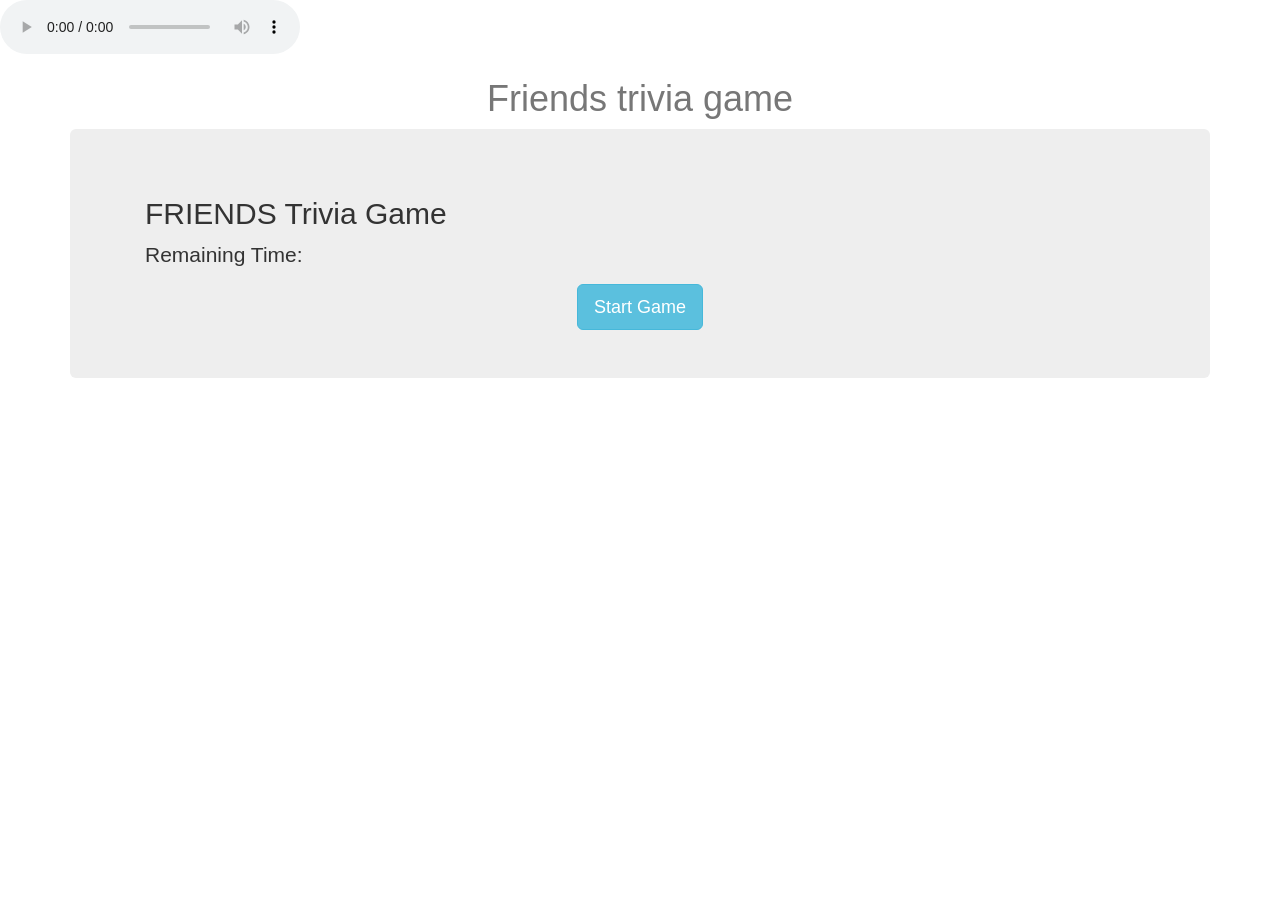
==== Homework 3/index.html @ ab2139e9 "Homeworkbv" ====
<!DOCTYPE html>
<html lang="en">
  <head>
    <meta charset="utf-8">
    <meta http-equiv="X-UA-Compatible" content="IE=edge">
    <meta name="viewport" content="width=device-width, initial-scale=1">
    <!-- The above 3 meta tags *must* come first in the head; any other head content must come *after* these tags -->
    <meta name="description" content="">
    <meta name="author" content="">

    <title>Trivia Game</title>

    <!-- Bootstrap core CSS -->
    <link rel="stylesheet" href="https://maxcdn.bootstrapcdn.com/bootstrap/3.3.7/css/bootstrap.min.css" integrity="sha384-BVYiiSIFeK1dGmJRAkycuHAHRg32OmUcww7on3RYdg4Va+PmSTsz/K68vbdEjh4u" crossorigin="anonymous">
    <!-- <link rel="stylesheet" href="/Users/Jaymar/SMU_HW/week5/TriviaGame/assets/css/style.css"> -->
    <link rel="stylesheet" href="./assets/css/style.css">

    <link rel="icon" type="image/gif" href="./assets/images/IMG_3456.jpg"/>

    <!-- Custom styles for this template -->
<!--    <link href="jumbotron-narrow.css" rel="stylesheet">-->

  </head>

  <body>
  
    <audio controls loop>
      <source src="./assets/images/tumblr_lq9mbjMc3g1qas0n5o1.mp3" type="audio/mp3"/>
    </audio>
   
    <div class="container">
      <div class="header text-center clearfix">
        <h1 class="text-muted">Friends trivia game</h1>
      </div>
      <div class="jumbotron jumbotron-fluid">
        <div class="container">
        <div id="game">
          <h2>FRIENDS Trivia Game</h2>
          <p id="remaining-time" class="lead">Remaining Time: <span id="timer"></span></p>
          <p id="question" class="lead"></p>
        </div>
        <div id="results">
        </div>
      </div>

      <div class="row">
        <div id="choices" class="text-center">
          <button id="start" class="btn btn-info btn-lg">Start Game</button>
          <div id="options">
            
          </div>
          
        </div>
      </div>

    </div> <!-- /container -->

    <!-- jQuery CDN-->
    <script src="https://ajax.googleapis.com/ajax/libs/jquery/3.2.1/jquery.min.js"></script>
    <!-- Bootstrap CDN -->
    <script src="https://maxcdn.bootstrapcdn.com/bootstrap/3.3.7/js/bootstrap.min.js" integrity="sha384-Tc5IQib027qvyjSMfHjOMaLkfuWVxZxUPnCJA7l2mCWNIpG9mGCD8wGNIcPD7Txa" crossorigin="anonymous"></script>
    <!-- TRIVIA APP JS -->
    <script src="./assets/js/app.js"></script>  


  </body>
</html>
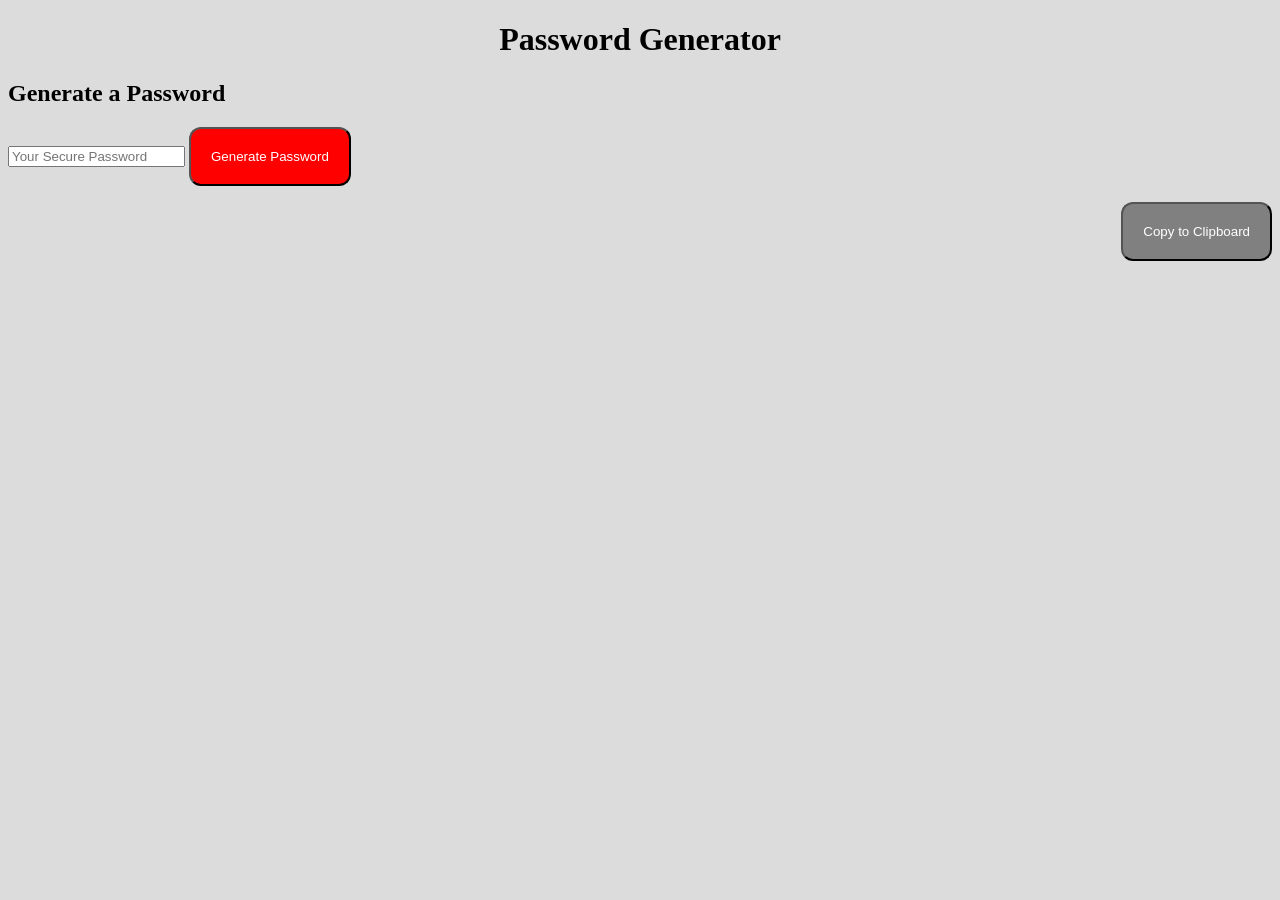
==== commit a2fd601c: "a commit" ====
--- a/Homework 3/index.html
+++ b/Homework 3/index.html
@@ -1,68 +1,35 @@
-  
 <!DOCTYPE html>
 <html lang="en">
   <head>
-    <meta charset="utf-8">
-    <meta http-equiv="X-UA-Compatible" content="IE=edge">
-    <meta name="viewport" content="width=device-width, initial-scale=1">
-    <!-- The above 3 meta tags *must* come first in the head; any other head content must come *after* these tags -->
-    <meta name="description" content="">
-    <meta name="author" content="">
-
-    <title>Trivia Game</title>
-
-    <!-- Bootstrap core CSS -->
-    <link rel="stylesheet" href="https://maxcdn.bootstrapcdn.com/bootstrap/3.3.7/css/bootstrap.min.css" integrity="sha384-BVYiiSIFeK1dGmJRAkycuHAHRg32OmUcww7on3RYdg4Va+PmSTsz/K68vbdEjh4u" crossorigin="anonymous">
-    <!-- <link rel="stylesheet" href="/Users/Jaymar/SMU_HW/week5/TriviaGame/assets/css/style.css"> -->
-    <link rel="stylesheet" href="./assets/css/style.css">
-
-    <link rel="icon" type="image/gif" href="./assets/images/IMG_3456.jpg"/>
-
-    <!-- Custom styles for this template -->
-<!--    <link href="jumbotron-narrow.css" rel="stylesheet">-->
+    <meta charset="UTF-8" />
+    <meta name="viewport" content="width=device-width, initial-scale=1.0" />
+    <meta http-equiv="X-UA-Compatible" content="ie=edge" />
+    <title>Password Generator</title>
+    <link rel="stylesheet" href="./stylesheet.css">
+    <script type="text/javascript" src="JV.js"></script>
 
   </head>
+  <body>
+    <header>
+      <h1>Password Generator</h1>
+    </header>
+    <h2>Generate a Password</h2>
+    <input
+      
+      id="password"
+      placeholder="Your Secure Password"
+      aria-label="Generated Password"
+    >
+    <button onclick= myFunction(event) id="generate">Generate Password</button>
+    <p id="demo"></p>
 
-  <body>
-  
-    <audio controls loop>
-      <source src="./assets/images/tumblr_lq9mbjMc3g1qas0n5o1.mp3" type="audio/mp3"/>
-    </audio>
-   
-    <div class="container">
-      <div class="header text-center clearfix">
-        <h1 class="text-muted">Friends trivia game</h1>
-      </div>
-      <div class="jumbotron jumbotron-fluid">
-        <div class="container">
-        <div id="game">
-          <h2>FRIENDS Trivia Game</h2>
-          <p id="remaining-time" class="lead">Remaining Time: <span id="timer"></span></p>
-          <p id="question" class="lead"></p>
-        </div>
-        <div id="results">
-        </div>
-      </div>
+    <button id="copy">
+      Copy to Clipboard
+    </button>
 
-      <div class="row">
-        <div id="choices" class="text-center">
-          <button id="start" class="btn btn-info btn-lg">Start Game</button>
-          <div id="options">
-            
-          </div>
-          
-        </div>
-      </div>
 
-    </div> <!-- /container -->
-
-    <!-- jQuery CDN-->
-    <script src="https://ajax.googleapis.com/ajax/libs/jquery/3.2.1/jquery.min.js"></script>
-    <!-- Bootstrap CDN -->
-    <script src="https://maxcdn.bootstrapcdn.com/bootstrap/3.3.7/js/bootstrap.min.js" integrity="sha384-Tc5IQib027qvyjSMfHjOMaLkfuWVxZxUPnCJA7l2mCWNIpG9mGCD8wGNIcPD7Txa" crossorigin="anonymous"></script>
-    <!-- TRIVIA APP JS -->
-    <script src="./assets/js/app.js"></script>  
-
+    
+    
 
   </body>
 </html>
--- a/Homework 3/stylesheet.css
+++ b/Homework 3/stylesheet.css
@@ -0,0 +1,45 @@
+h1{
+    text-align: center;
+}
+
+.header{
+    margin-top: 10px;
+}
+.section{
+    align-content: center;
+    border-radius: 12px;
+    margin-top: 30px;
+    margin-bottom: 10px;
+    padding: 20px;
+    background-color: white;
+}
+
+textarea{
+    width: 1070px;
+    height: 100px;
+    border: 2px dotted;
+    border-color:gray;
+    border-radius: 5px;
+}
+
+body{
+    background-color: gainsboro;
+}
+
+#generate{
+    padding:20px;
+    border-radius: 12px;
+    background-color: red;
+    color:white;
+    
+}
+
+#copy{
+    padding:20px;
+    border-radius: 12px;
+    background-color: gray;
+    color: white;
+    float: right;
+    content: 60px
+}
+
